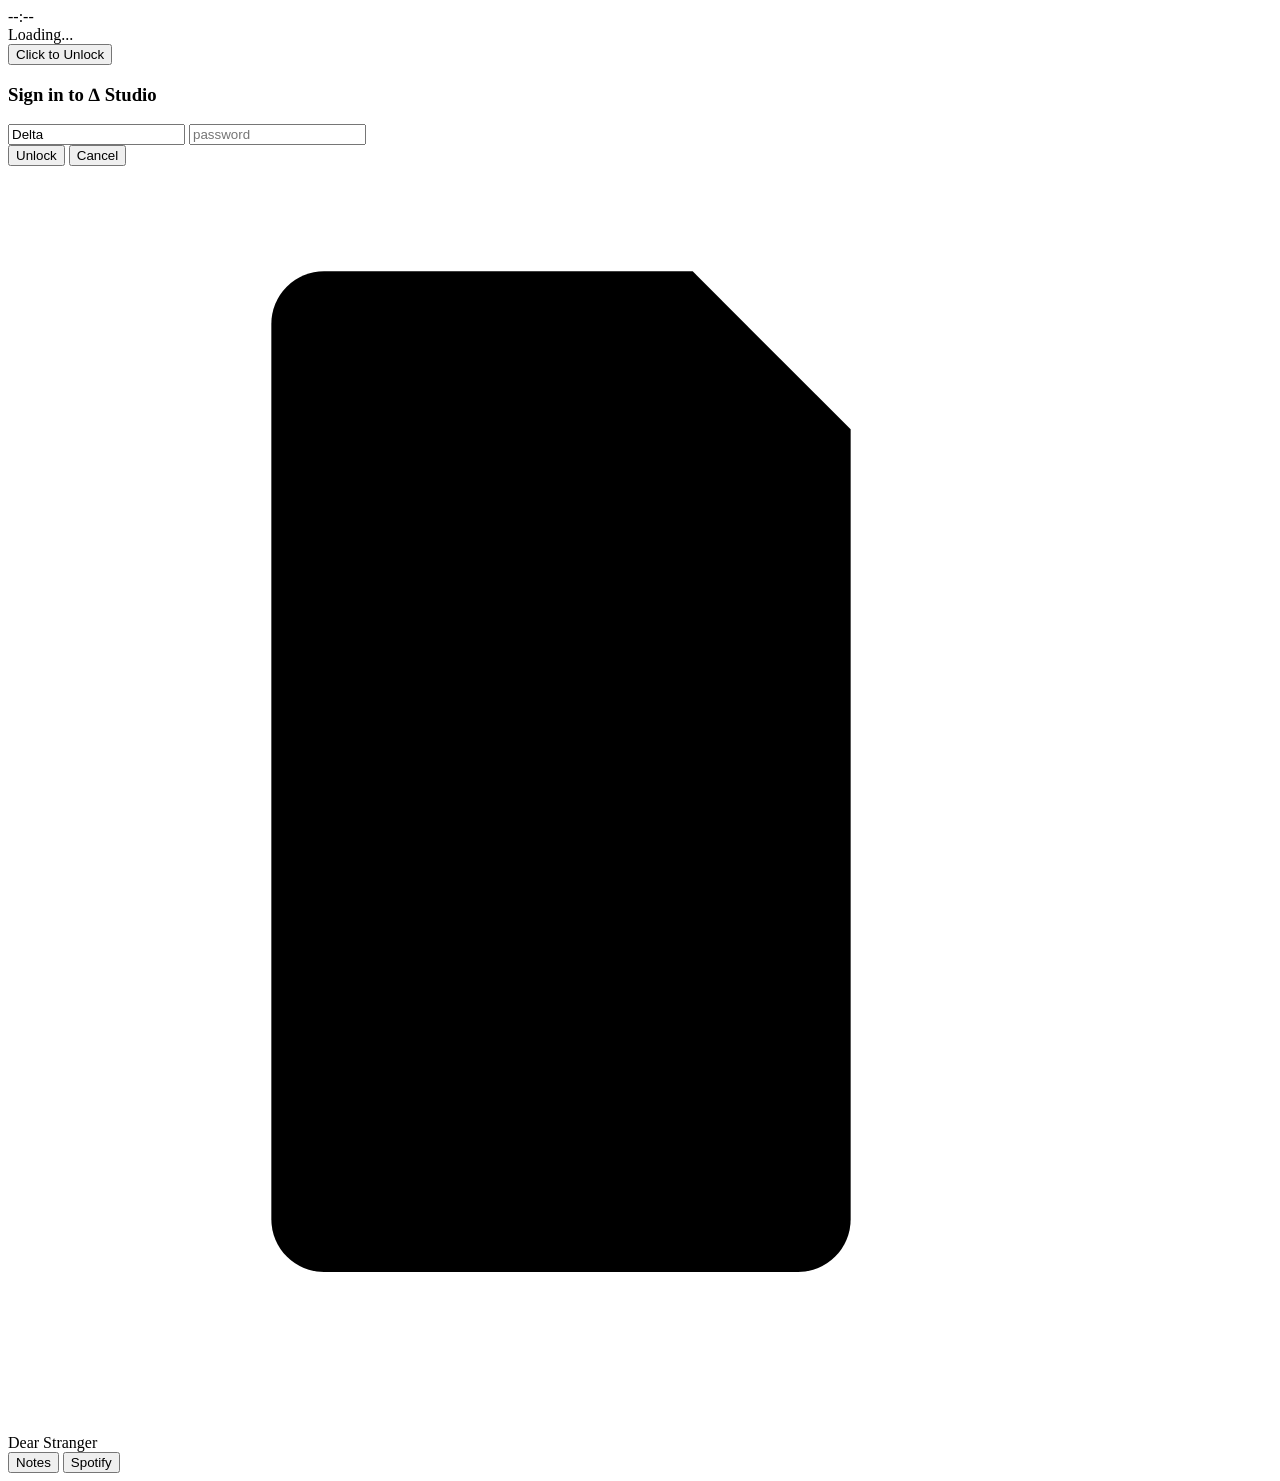
==== index.html @ 73519a47 "Create index.html" ====
<!doctype html>
<html lang="en">
<head>
  <meta charset="utf-8" />
  <meta name="viewport" content="width=device-width,initial-scale=1" />
  <title>∆ Studio — Lock Screen</title>

  <!-- link ke stylesheet utama (buat file style/main.css terpisah) -->
  <link rel="stylesheet" href="style/main.css" />
</head>
<body>
  <div class="frame">
    <!-- LOCK SCREEN -->
    <div id="lock-screen" class="screen lock active" aria-label="Lock screen">
      <div class="wallpaper" aria-hidden="true"></div>

      <!-- subtle glass overlay -->
      <div class="glass" aria-hidden="true"></div>

      <div class="lock-content" role="region" aria-label="Unlock area">
        <div class="time" id="time">--:--</div>
        <div class="date" id="date">Loading...</div>

        <button id="unlock-hint" class="unlock-hint" aria-label="Click to show login">
          Click to Unlock
        </button>
      </div>

      <!-- faux login form (semu) -->
      <form id="login" class="login hidden" autocomplete="off" aria-hidden="true">
        <div class="login-box" role="dialog" aria-label="Login dialog">
          <h3>Sign in to ∆ Studio</h3>

          <!-- preset username to make it feel Mac-like -->
          <input id="username" name="username" placeholder="username" value="Delta" aria-label="username" />
          <input id="password" name="password" type="password" placeholder="password" aria-label="password" />

          <div class="login-actions">
            <button type="submit" class="btn">Unlock</button>
            <button type="button" id="cancel-login" class="btn ghost">Cancel</button>
          </div>
        </div>
      </form>
    </div>

    <div id="desktop-screen" class="screen desktop" aria-hidden="true">
      <div class="wallpaper"></div>

      <div class="desktop-content" aria-hidden="true">
        <div class="icons" role="list">
          <div class="icon folder" data-target="dearstranger.html" tabindex="0" role="listitem" aria-label="Folder Dear Stranger">
       
            <svg viewBox="0 0 24 24" class="icon-img" aria-hidden="true">
              <path d="M6 2h7l3 3v15a1 1 0 0 1-1 1H6a1 1 0 0 1-1-1V3a1 1 0 0 1 1-1z"/>
            </svg>
            <div class="icon-label">Dear Stranger</div>
          </div>
        </div>

 
        <div class="dock" aria-hidden="true">
          <div class="dock-inner">
            <button class="dock-item" title="Notes" aria-label="Notes">Notes</button>
            <button class="dock-item" title="Spotify" aria-label="Spotify">Spotify</button>
          </div>
        </div>
      </div>
    </div>
  </div>

  <!-- script utama (buat file script/main.js terpisah) -->
  <script src="script/main.js"></script>
</body>
</html>
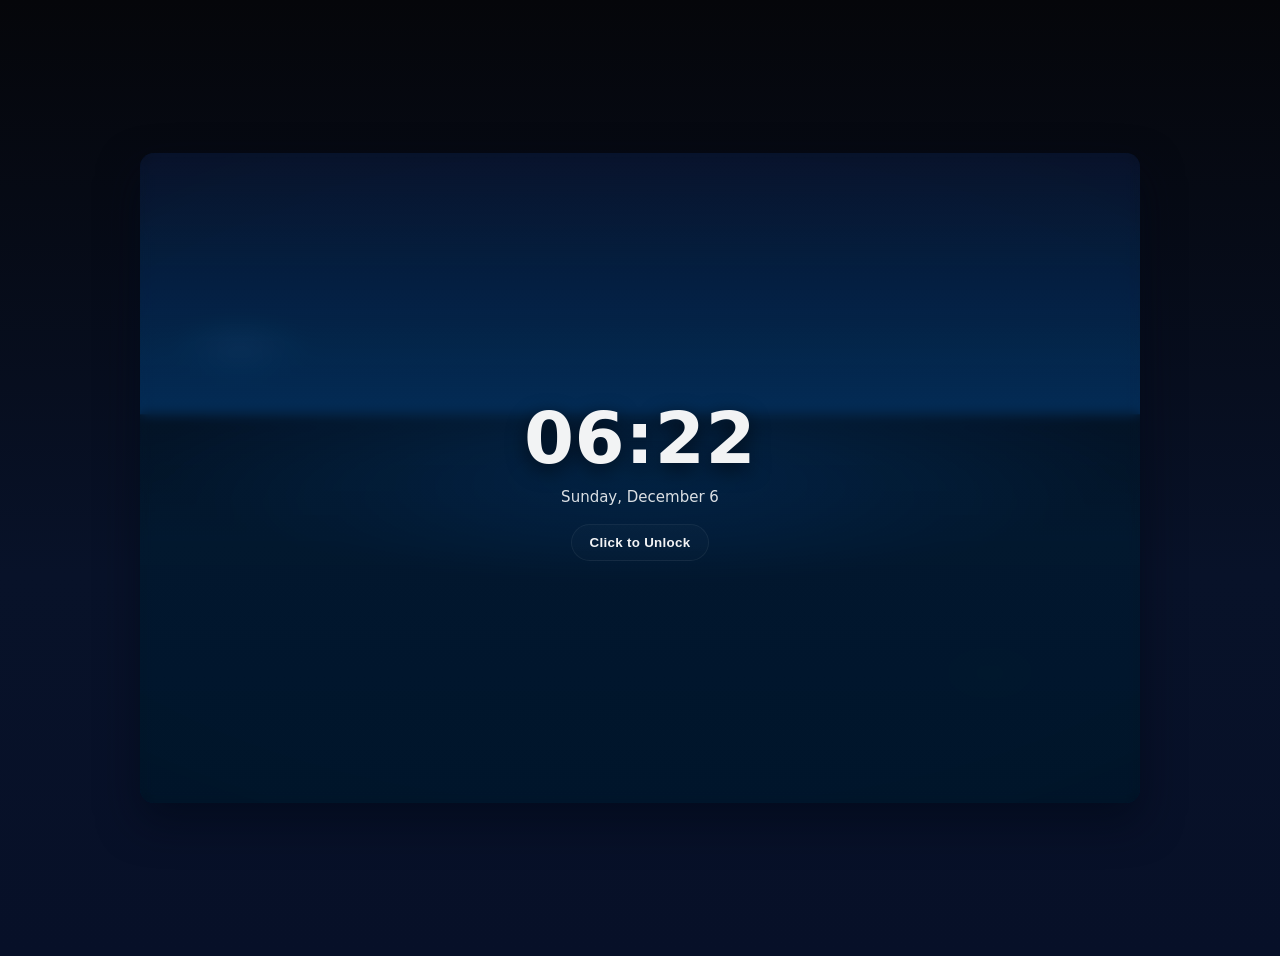
==== commit cd561a44: "Update index.html" ====
--- a/index.html
+++ b/index.html
@@ -6,7 +6,7 @@
   <title>∆ Studio — Lock Screen</title>
 
   <!-- link ke stylesheet utama (buat file style/main.css terpisah) -->
-  <link rel="stylesheet" href="style/main.css" />
+  <link rel="stylesheet" href="style.css" />
 </head>
 <body>
   <div class="frame">
@@ -36,7 +36,7 @@
           <input id="password" name="password" type="password" placeholder="password" aria-label="password" />
 
           <div class="login-actions">
-            <button type="submit" class="btn">Unlock</button>
+            <button type="submit" id="loginBtn" class="btn">Unlock</button>
             <button type="button" id="cancel-login" class="btn ghost">Cancel</button>
           </div>
         </div>
@@ -69,6 +69,6 @@
   </div>
 
   <!-- script utama (buat file script/main.js terpisah) -->
-  <script src="script/main.js"></script>
+  <script src="script.js"></script>
 </body>
 </html>
--- a/style.css
+++ b/style.css
@@ -0,0 +1,393 @@
+:root{
+  --frame-w: 1000px;
+  --frame-h: 650px;
+  --radius: 14px;
+  --bg-catalina-1: #081229;
+  --bg-catalina-2: #023b6b;
+  --glass-1: rgba(255,255,255,0.06);
+  --glass-2: rgba(0,0,0,0.22);
+  --muted: rgba(255,255,255,0.85);
+  --soft-white: rgba(255,255,255,0.95);
+  --accent: #7fc7ff;
+  --dock-bg: rgba(255,255,255,0.06);
+  --menubar-bg: rgba(255,255,255,0.04);
+  --focus: rgba(127,199,255,0.18);
+  --shadow: 0 18px 40px rgba(2,8,23,0.6);
+  font-family: -apple-system, "SF Pro Text", "SF Pro Display", Inter, system-ui, Roboto, "Helvetica Neue", Arial, sans-serif;
+  -webkit-font-smoothing:antialiased;
+  -moz-osx-font-smoothing:grayscale;
+}
+
+/* ---------- page background (outside frame) ---------- */
+html,body{
+  height:100%;
+  margin:0;
+  background: linear-gradient(180deg,#05060a 0%, #081229 60%, #071028 100%);
+  display:flex;
+  align-items:center;
+  justify-content:center;
+  padding:28px;
+  color:var(--muted);
+}
+
+/* ---------- macbook-like frame ---------- */
+.frame{
+  width:var(--frame-w);
+  height:var(--frame-h);
+  max-width:98vw;
+  max-height:88vh;
+  border-radius:var(--radius);
+  overflow:hidden;
+  box-shadow: var(--shadow);
+  position:relative;
+  background:linear-gradient(180deg, rgba(255,255,255,0.02), rgba(0,0,0,0.1));
+  transform-origin:center center;
+  display:block;
+}
+
+/* scale to keep mac proportions on narrow screens */
+@media (max-width:900px){
+  .frame{ transform: scale(calc(min(1, (100vw - 48px) / var(--frame-w)))) translateZ(0); }
+}
+
+/* small screens get reduced fixed vars to preserve layout */
+@media (max-width:420px){
+  :root{ --frame-w:360px; --frame-h:240px; --radius:12px; }
+}
+
+/* ---------- screen basic layers ---------- */
+.screen{ position:absolute; inset:0; overflow:hidden; }
+.wallpaper{
+  position:absolute; inset:0;
+  background:
+    radial-gradient(1200px 600px at 10% 30%, rgba(120,185,255,0.06), transparent 6%),
+    radial-gradient(800px 500px at 85% 80%, rgba(255,150,120,0.04), transparent 6%),
+    linear-gradient(180deg, var(--bg-catalina-1) 0%, var(--bg-catalina-2) 60%);
+  background-size:cover;
+  background-position:center;
+  filter:contrast(1.03) saturate(1.05);
+  will-change:filter, transform;
+}
+
+/* subtle Catalina moon/mountain silhouette using pseudo-element */
+.wallpaper::after{
+  content:'';
+  position:absolute;
+  left:-10%;
+  bottom:-6%;
+  width:120%;
+  height:70%;
+  background:radial-gradient(1200px 300px at 50% 10%, rgba(0,0,0,0.28), rgba(0,0,0,0.6) 40%);
+  transform:translateY(6%);
+  opacity:0.9;
+  pointer-events:none;
+}
+
+/* glass overlay for depth */
+.glass{
+  position:absolute; inset:0;
+  background: linear-gradient(180deg, rgba(255,255,255,0.02), rgba(0,0,0,0.12));
+  backdrop-filter: blur(6px) saturate(1.02);
+  pointer-events:none;
+}
+
+/* ---------- Menu bar (top) ---------- */
+.menu-bar{
+  position:absolute;
+  top:0;
+  left:0;
+  right:0;
+  height:34px;
+  display:flex;
+  align-items:center;
+  justify-content:space-between;
+  padding:0 12px;
+  z-index:30;
+  background:linear-gradient(180deg, rgba(255,255,255,0.02), transparent);
+  border-bottom:1px solid rgba(255,255,255,0.02);
+  backdrop-filter: blur(4px);
+}
+
+/* left group (apple icon, Finder etc) */
+.menu-left, .menu-right{
+  display:flex;
+  align-items:center;
+  gap:10px;
+  color:var(--soft-white);
+  font-size:13px;
+}
+
+/* subtle menu item style */
+.menu-item{ padding:6px 8px; border-radius:6px; cursor:default; user-select:none; opacity:0.96; }
+.menu-item:hover{ background:var(--menubar-bg); color:var(--soft-white); }
+
+/* right group small indicators */
+.indicators{ display:flex; gap:8px; align-items:center; font-size:12px; color:rgba(255,255,255,0.85); }
+
+/* ---------- LOCK SCREEN (center content) ---------- */
+.lock .lock-content{
+  position:absolute; inset:0;
+  display:flex;
+  flex-direction:column;
+  align-items:center;
+  justify-content:center;
+  z-index:20;
+  text-align:center;
+  padding:20px;
+}
+
+/* big mac clock */
+.time{
+  font-size:72px;
+  font-weight:600;
+  letter-spacing:0.6px;
+  color:var(--soft-white);
+  text-shadow: 0 6px 20px rgba(0,0,0,0.6);
+}
+.date{
+  margin-top:8px;
+  color:rgba(255,255,255,0.86);
+  font-size:15px;
+}
+
+/* profile bubble like mac login (circular) */
+.profile{
+  margin-top:18px;
+  width:92px;
+  height:92px;
+  border-radius:999px;
+  background:linear-gradient(180deg, rgba(255,255,255,0.08), rgba(255,255,255,0.02));
+  display:flex;
+  align-items:center;
+  justify-content:center;
+  box-shadow:0 8px 24px rgba(0,0,0,0.6), inset 0 1px 0 rgba(255,255,255,0.02);
+  overflow:hidden;
+  border:1px solid rgba(255,255,255,0.06);
+}
+
+/* username label under bubble */
+.profile-name{ margin-top:12px; font-size:15px; color:var(--soft-white); }
+
+/* unlock hint button */
+.unlock-hint{
+  margin-top:18px;
+  padding:10px 18px;
+  border-radius:999px;
+  border:1px solid rgba(255,255,255,0.06);
+  background:linear-gradient(180deg, rgba(255,255,255,0.02), rgba(255,255,255,0.01));
+  color:var(--soft-white);
+  cursor:pointer;
+  font-weight:600;
+  letter-spacing:0.3px;
+  transition:transform 160ms ease, background 160ms;
+}
+.unlock-hint:active{ transform:translateY(2px) scale(0.997); }
+
+/* ---------- LOGIN FORM (modal-like) ---------- */
+.login{
+  position:absolute;
+  left:50%;
+  top:60%;
+  transform:translate(-50%,-50%);
+  z-index:40;
+  display:flex;
+  align-items:center;
+  justify-content:center;
+}
+.login.hidden{ display:none; }
+
+/* login-box mimics macOS login card */
+.login-box{
+  width:360px;
+  max-width:92%;
+  background: linear-gradient(180deg, rgba(255,255,255,0.02), rgba(0,0,0,0.38));
+  border-radius:14px;
+  padding:18px;
+  box-shadow: 0 12px 36px rgba(0,0,0,0.5);
+  border:1px solid rgba(255,255,255,0.04);
+  backdrop-filter: blur(8px) saturate(1.02);
+  color:var(--soft-white);
+  text-align:center;
+}
+
+/* login header text */
+.login-box h3{
+  margin:0 0 10px 0;
+  font-size:17px;
+  font-weight:600;
+}
+
+/* input fields */
+.login-box input{
+  width:100%;
+  box-sizing:border-box;
+  padding:12px 14px;
+  margin:8px 0;
+  border-radius:10px;
+  border:none;
+  background:linear-gradient(180deg, rgba(255,255,255,0.016), rgba(0,0,0,0.25));
+  color:var(--soft-white);
+  font-size:15px;
+  outline:none;
+  box-shadow: inset 0 1px 0 rgba(255,255,255,0.02);
+}
+.login-box input::placeholder{ color:rgba(255,255,255,0.5); }
+
+/* small hint under password */
+.login-hint{ font-size:12px; color:rgba(255,255,255,0.6); margin-top:6px; }
+
+/* action buttons */
+.login-actions{ display:flex; gap:10px; justify-content:center; margin-top:12px; }
+.btn{
+  padding:9px 14px;
+  border-radius:10px;
+  border:none;
+  background: linear-gradient(180deg, #2ea6ff, #197fd6);
+  color:white;
+  font-weight:600;
+  cursor:pointer;
+  box-shadow: 0 6px 16px rgba(25,127,214,0.22);
+}
+.btn.ghost{
+  background:transparent;
+  border:1px solid rgba(255,255,255,0.06);
+  color:var(--soft-white);
+  box-shadow:none;
+}
+
+/* accessibility focus */
+.login-box input:focus, .btn:focus, .unlock-hint:focus{
+  outline: 3px solid var(--focus);
+  outline-offset:3px;
+}
+
+/* ---------- Unlock animation classes (used by JS) ---------- */
+.unlocking{
+  animation: macUnlock 720ms cubic-bezier(.2,.9,.24,1) forwards;
+}
+@keyframes macUnlock{
+  0%{ transform: translateY(0) scale(1); opacity:1; filter:blur(0px); }
+  50%{ transform: translateY(-4%) scale(0.994); opacity:0.98; filter:blur(2px); }
+  100%{ transform: translateY(-10%) scale(0.98); opacity:0; filter:blur(6px); visibility:hidden; }
+}
+
+/* ---------- DESKTOP (hidden initially) ---------- */
+.desktop{ visibility:hidden; opacity:0; transition:opacity 420ms ease, visibility 0s linear 420ms; }
+.desktop.active{ visibility:visible; opacity:1; transition-delay:0s; }
+
+/* menu bar & desktop container inside desktop screen */
+.desktop .desktop-content{ position:relative; height:100%; padding-top:34px; }
+
+/* icons area (left-top) */
+.icons{
+  padding:36px;
+  display:flex;
+  gap:18px;
+  align-items:flex-start;
+  z-index:10;
+}
+
+/* individual icon */
+.icon{
+  width:86px;
+  text-align:center;
+  cursor:pointer;
+  user-select:none;
+  transition: transform 140ms ease;
+}
+.icon:active{ transform:translateY(2px); }
+.icon-img{ width:64px; height:64px; fill:var(--soft-white); opacity:0.92; }
+.icon-label{ margin-top:8px; font-size:13px; color:rgba(255,255,255,0.92); }
+
+/* keyboard-focus visible */
+.icon:focus{ box-shadow: 0 6px 18px rgba(0,0,0,0.45), 0 0 0 6px var(--focus); border-radius:12px; outline:none; }
+
+/* ---------- DOCK styling (center bottom) ---------- */
+.dock{
+  position:absolute;
+  left:50%;
+  transform:translateX(-50%);
+  bottom:18px;
+  z-index:60;
+  pointer-events:auto;
+}
+.dock-inner{
+  display:flex;
+  gap:10px;
+  padding:8px 16px;
+  border-radius:18px;
+  background:var(--dock-bg);
+  backdrop-filter: blur(10px) saturate(1.02);
+  border:1px solid rgba(255,255,255,0.04);
+  box-shadow: 0 8px 30px rgba(0,0,0,0.45);
+  align-items:center;
+}
+
+/* dock item icon text */
+.dock-item{
+  background:transparent;
+  border:none;
+  color:var(--soft-white);
+  padding:6px 10px;
+  border-radius:8px;
+  cursor:pointer;
+  font-weight:600;
+  transform-origin:bottom center;
+  transition: transform 120ms cubic-bezier(.2,.9,.24,1);
+}
+.dock-item:hover{ transform: translateY(-8px) scale(1.12); }
+
+/* mobile friendly hit targets */
+@media (max-width:420px){
+  .dock-inner{ padding:6px 10px; gap:6px; }
+  .icon{ width:64px; }
+  .icon-img{ width:48px; height:48px; }
+  .time{ font-size:34px; }
+}
+
+/* ---------- Content page (dearstranger.html) ---------- */
+.content-page{
+  min-height:100vh;
+  background: linear-gradient(180deg,#050613, #071229 50%);
+  color:var(--soft-white);
+  padding:28px;
+  box-sizing:border-box;
+}
+.content-header{ display:flex; align-items:center; gap:18px; }
+.content-header .back{ color:var(--accent); text-decoration:none; font-weight:600; }
+.content-main{ max-width:760px; margin-top:18px; }
+
+/* chapter block */
+.chapter{
+  background: linear-gradient(180deg, rgba(255,255,255,0.02), rgba(0,0,0,0.18));
+  padding:18px;
+  border-radius:12px;
+  box-shadow: 0 8px 18px rgba(0,0,0,0.38);
+  border:1px solid rgba(255,255,255,0.03);
+}
+
+/* ---------- small helpers ---------- */
+.hidden{ display:none !important; }
+.center{ display:flex; align-items:center; justify-content:center; }
+
+/* keep text selectable and readable on small widths */
+.content-main p, .chapter p{ line-height:1.6; color:rgba(255,255,255,0.92); font-size:15px; }
+
+/* ensure tappable dock on mobile and desktop */
+.dock-item, .unlock-hint, .btn { -webkit-tap-highlight-color: transparent; }
+
+/* ---------- finishing touches for realism ---------- */
+/* subtle vignette */
+.frame::before{
+  content:'';
+  position:absolute; inset:0;
+  pointer-events:none;
+  background: radial-gradient(1200px 600px at 50% 50%, rgba(0,0,0,0) 50%, rgba(0,0,0,0.18) 100%);
+  mix-blend-mode:multiply;
+  z-index:2;
+}
+
+/* reduce motion preference respect */
+@media (prefers-reduced-motion: reduce){
+  *{ transition:none !important; animation:none !important; scroll-behavior:auto !important; }
+}
